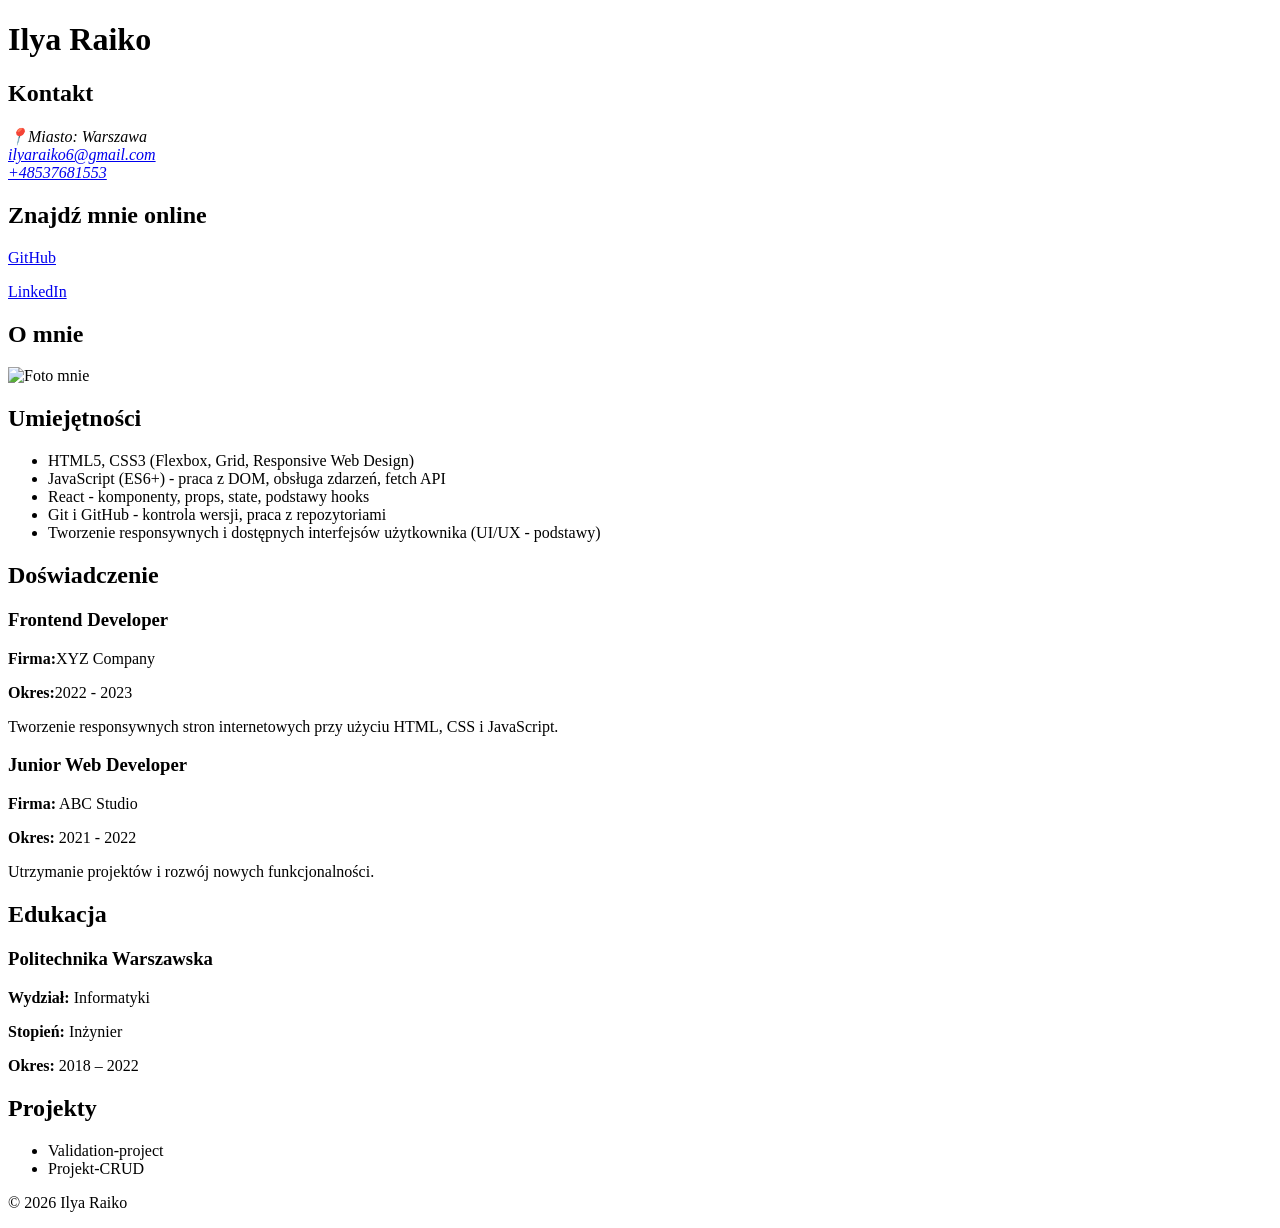
==== zad1-cv/index.html @ d2fe07d7 "Initial CV commit" ====
<!DOCTYPE html>
<html lang="pl">
<head>
    <meta charset="UTF-8">
    <meta name="viewport" content="width=device-width, initial-scale=1.0">
    <link rel="stylesheet" href="style.css">
    <title>CV-68949</title>
</head>
<body>
    <header>
        <h1>Ilya Raiko</h1>
    </header>
    <main>
        <section>
            <header>
                <h2>Kontakt</h2>
            </header>
            <address>
                📍Miasto: Warszawa<br>
                <a href="mailto:ilyaraiko6@gmail.com">ilyaraiko6@gmail.com</a><br>
                <a href="tel:+48537681553">+48537681553</a>
            </address>
        </section>

        <section>
            <header>
                <h2>Znajdź mnie online</h2>
            </header>

            <p>
                <a href="https://github.com/MikiSatos"
                target="_blank"
                rel="noopener noreferrer">
                GitHub
                </a>
            </p>

            <p>
                <a href="https://www.linkedin.com/in/yourusername/"
                target="_blank"
                rel="noopener noreferrer">
                LinkedIn
                </a>
            </p>
        </section>

        <section>
            <header>
                <h2>O mnie</h2>
            </header>

            <img src="images/ProjektCV.jpg" alt="Foto mnie" width="15%">
        </section>

        <section>
            <header>
                <h2>Umiejętności</h2>
            </header>
            
            <ul>
                <li>HTML5, CSS3 (Flexbox, Grid, Responsive Web Design)</li>
                <li>JavaScript (ES6+) - praca z DOM, obsługa zdarzeń, fetch API</li>
                <li>React - komponenty, props, state, podstawy hooks</li>
                <li>Git i GitHub - kontrola wersji, praca z repozytoriami</li>
                <li>Tworzenie responsywnych i dostępnych interfejsów użytkownika (UI/UX - podstawy)</li>
            </ul>
        </section>
        
        <section>
            <header>
                <h2>Doświadczenie</h2>
            </header>
            
            <article>
                <h3>Frontend Developer</h3>
                <p><strong>Firma:</strong>XYZ Company</p>
                <p><strong>Okres:</strong>2022 - 2023</p>
                <p>
                    Tworzenie responsywnych stron internetowych przy użyciu HTML, CSS i JavaScript.
                </p>
            </article>

            <article>
                <h3>Junior Web Developer</h3>
                <p><strong>Firma:</strong> ABC Studio</p>
                <p><strong>Okres:</strong> 2021 - 2022</p>
                <p>
                    Utrzymanie projektów i rozwój nowych funkcjonalności.
                </p>
            </article>
        </section>
             
        <section>
            <header>
                <h2>Edukacja</h2>
            </header>

            <article>
                <h3>Politechnika Warszawska</h3>
                <p><strong>Wydział:</strong> Informatyki</p>
                <p><strong>Stopień:</strong> Inżynier</p>
                <p><strong>Okres:</strong> 2018 – 2022</p>
            </article>
        </section>

        <section>
            <header>
                <h2>Projekty</h2>
            </header>

            <ul>
                <li>Validation-project</li>
                <li>Projekt-CRUD</li>
            </ul>
        </section>
    </main>

    <footer>
        <p>© 2026 Ilya Raiko</p>
    </footer>
</body>
</html>
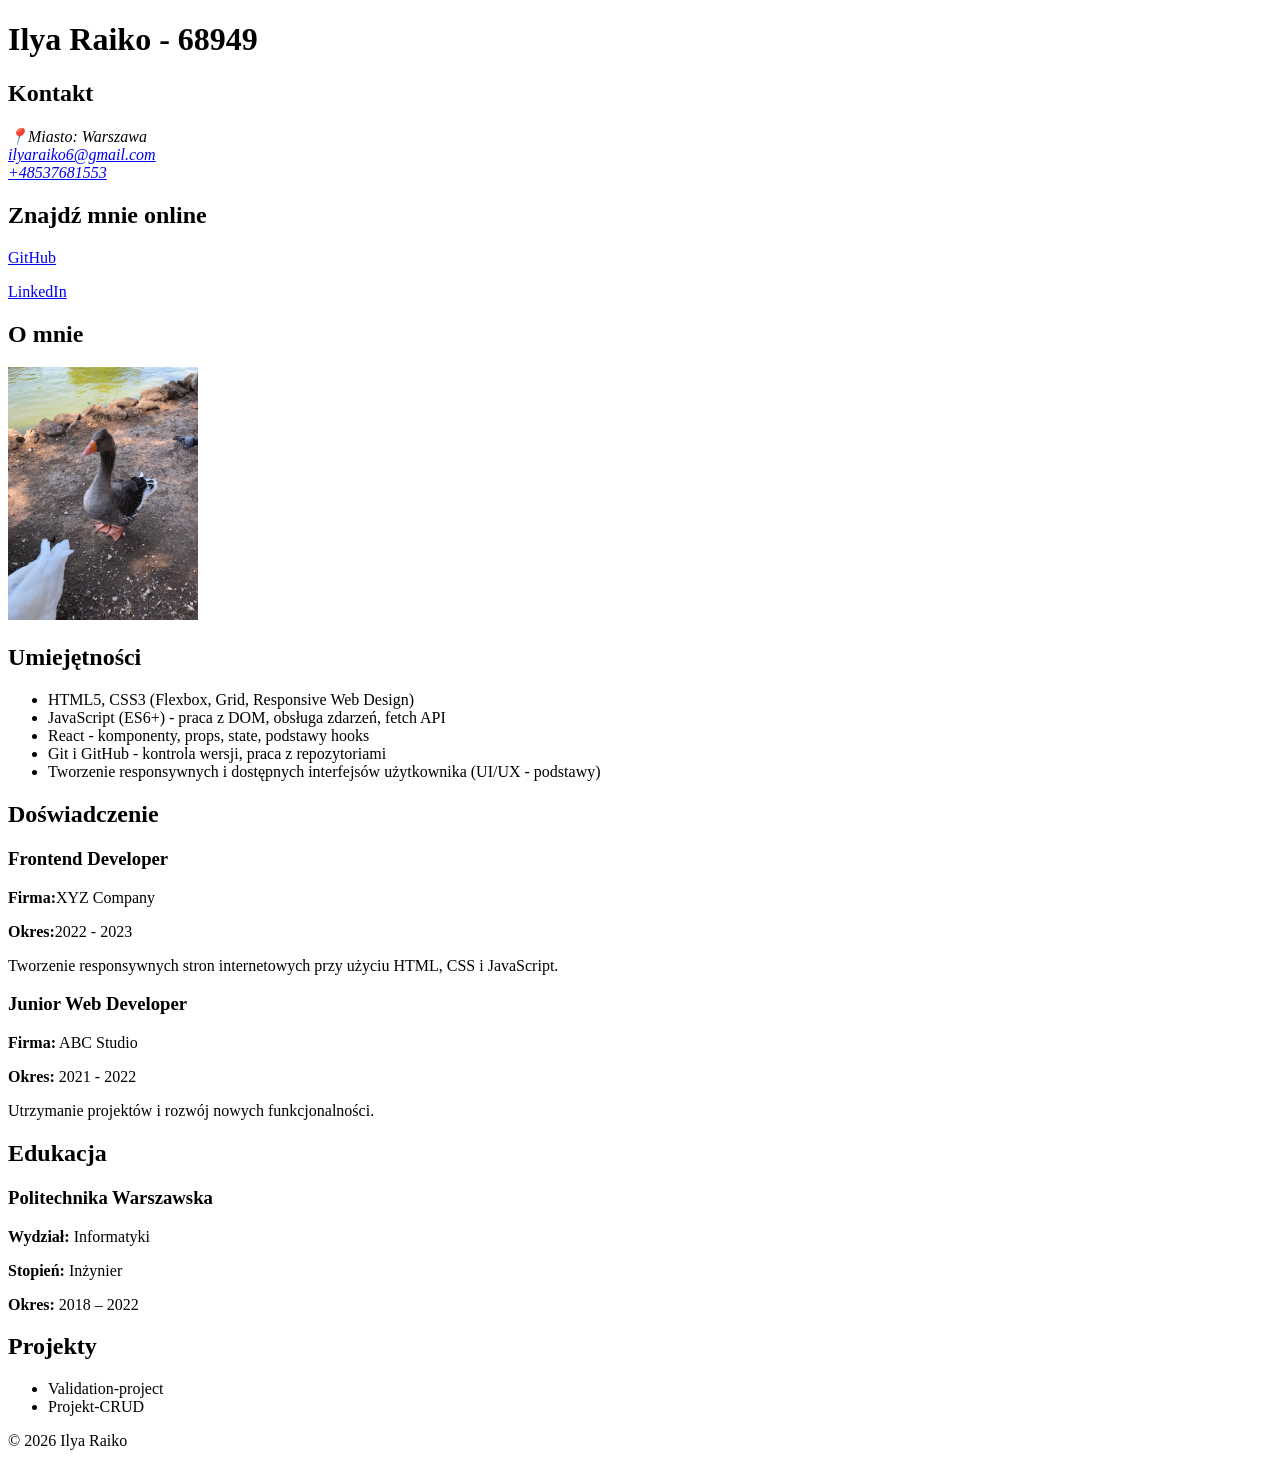
==== commit fe3a04de: "fix" ====
--- a/zad1-cv/index.html
+++ b/zad1-cv/index.html
@@ -3,12 +3,12 @@
 <head>
     <meta charset="UTF-8">
     <meta name="viewport" content="width=device-width, initial-scale=1.0">
-    <link rel="stylesheet" href="style.css">
+    
     <title>CV-68949</title>
 </head>
 <body>
     <header>
-        <h1>Ilya Raiko</h1>
+        <h1>Ilya Raiko - 68949</h1>
     </header>
     <main>
         <section>
@@ -49,7 +49,7 @@
                 <h2>O mnie</h2>
             </header>
 
-            <img src="images/ProjektCV.jpg" alt="Foto mnie" width="15%">
+            <img src="ProjektCV.jpg" alt="Foto mnie" width="15%">
         </section>
 
         <section>
